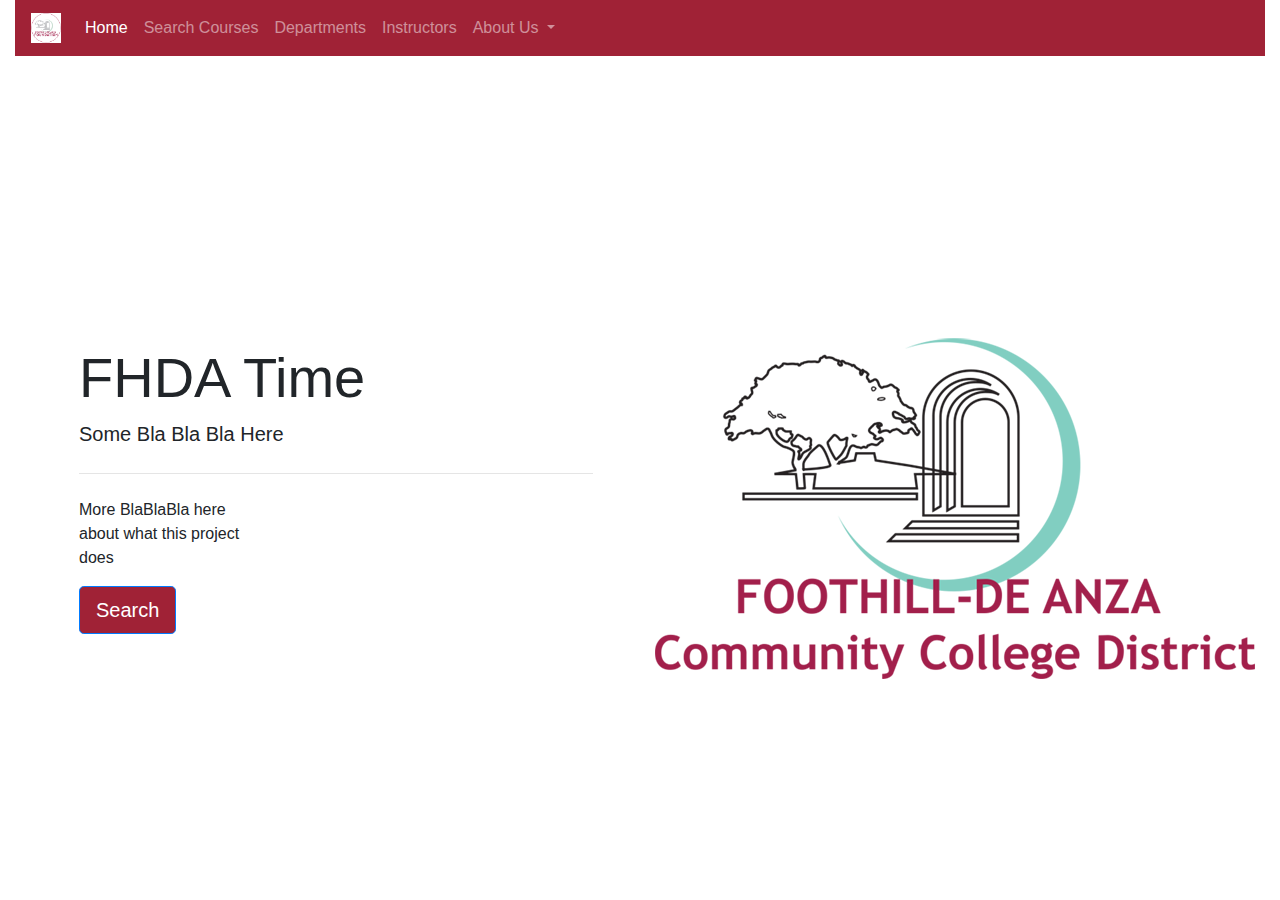
==== index.html @ 9b2571b2 "fix: relocate index.html" ====
<!doctype html>
<html lang="en">
  <head>
    <!-- Required meta tags -->
    <meta charset="utf-8">
    <meta name="viewport" content="width=device-width, initial-scale=1, shrink-to-fit=no">

    <!-- Bootstrap CSS -->
    <link rel="stylesheet" href="bootstrap-4.4.1-dist/css/bootstrap-grid.min.css">
    <link rel="stylesheet" href="bootstrap-4.4.1-dist/css/bootstrap.min.css">
    <!-- CSS -->
    <link rel="stylesheet" href="css/home.css">

    <title>FHDA Name Undetermined</title>
  </head>
  <body>
      <div class="container-fluid">
        <nav class="navbar navbar-expand-lg navbar-dark" style="background-color: #a02236;">
          <a class="navbar-brand" href="index.html">
            <img src="img/fhdalogo.jpg" width="30" height="30" class="d-inline-block align-top" alt=""></a>
          <button class="navbar-toggler" type="button" data-toggle="collapse" data-target="#navbarNavDropdown" aria-controls="navbarNavDropdown" aria-expanded="false" aria-label="Toggle navigation">
            <span class="navbar-toggler-icon"></span>
          </button>
          <div class="collapse navbar-collapse" id="navbarNavDropdown">
            <ul class="navbar-nav">
              <li class="nav-item active">
                <a class="nav-link" href="index.html">Home <span class="sr-only">(current)</span></a>
              </li>
              <li class="nav-item">
                <a class="nav-link" href="html/searchCourse.html">Search Courses</a>
              </li>
              <li class="nav-item">
                <a class="nav-link" href="#">Departments</a>
              </li>
              <li class="nav-item">
                <a class="nav-link" href="#">Instructors</a>
              </li>
              <li class="nav-item dropdown">
                <a class="nav-link dropdown-toggle" href="#" id="navbarDropdownMenuLink" role="button" data-toggle="dropdown" aria-haspopup="true" aria-expanded="false">
                  About Us
                </a>
                <div class="dropdown-menu" aria-labelledby="navbarDropdownMenuLink">
                  <a class="dropdown-item" href="#">Who We Are</a>
                  <a class="dropdown-item" href="#">Contact Us</a>
                  <a class="dropdown-item" href="#">Suggestions</a>
                </div>
              </li>
            </ul>
          </div>
        </nav>
        <div class="blanksection"></div>
        <div class="row">
            <div class="col-sm-12 col-md-6">
                <div class="jumbotron">
                  <h1 class="display-4">FHDA Time</h1>
                  <p class="lead">Some Bla Bla Bla Here</p>
                  <hr class="my-4">
                  <p>More BlaBlaBla here <br>
                      about what this project <br>   
                      does</p>
                  <a class="btn btn-primary btn-lg searchbutton" href="html/searchCourse.html" role="button">Search</a>
                </div>
            </div>
            <div class="col-sm-12 col-md-6">
                <img src="img/logo_district.png">
            </div>  
        </div>
      </div>

    <!-- Optional JavaScript -->
    <!-- jQuery first, then Popper.js, then Bootstrap JS -->
    <script src="https://code.jquery.com/jquery-3.4.1.slim.min.js" integrity="sha384-J6qa4849blE2+poT4WnyKhv5vZF5SrPo0iEjwBvKU7imGFAV0wwj1yYfoRSJoZ+n" crossorigin="anonymous"></script>
    <script src="https://cdn.jsdelivr.net/npm/popper.js@1.16.0/dist/umd/popper.min.js" integrity="sha384-Q6E9RHvbIyZFJoft+2mJbHaEWldlvI9IOYy5n3zV9zzTtmI3UksdQRVvoxMfooAo" crossorigin="anonymous"></script>
    <script src="bootstrap-4.4.1-dist/js/bootstrap.min.js"></script>
  </body>
</html>
---- css/home.css ----
.jumbotron {
    background: #ffffff;
}

[class*="col-"] {
    margin: auto;
}

.searchbutton {
    background-color: #a02236;
}

.row {
    padding: 2em;
}

.blanksection {
    height: 12em;
}
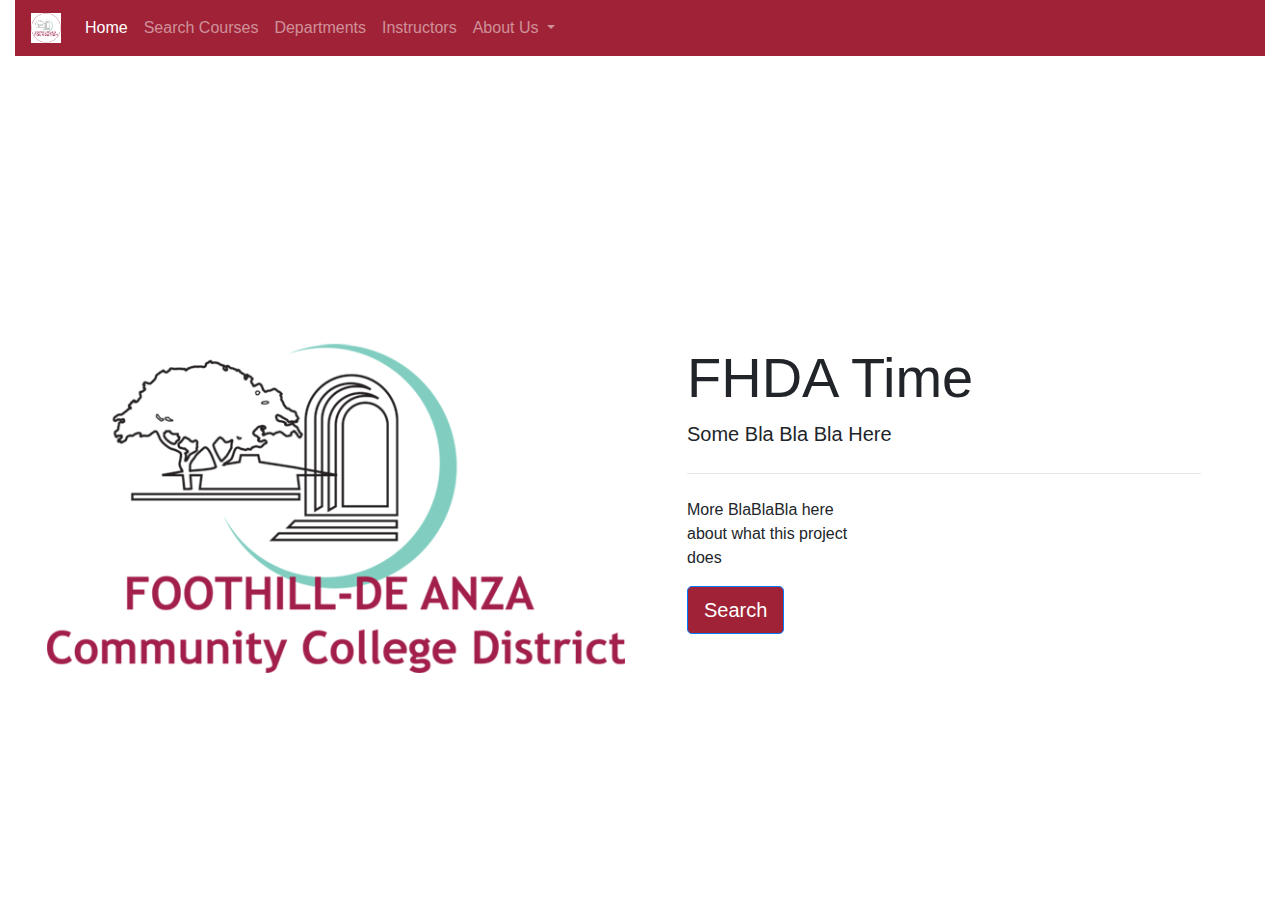
==== commit e8b58314: "fix: change view of big logo in mobile state" ====
--- a/index.html
+++ b/index.html
@@ -48,8 +48,11 @@
             </ul>
           </div>
         </nav>
-        <div class="blanksection"></div>
+        <div class="blanksection d-none d-md-block"></div>
         <div class="row">
+            <div class="col-sm-12 col-md-6">
+                <img src="img/logo_district.png" class="img-fluid">
+            </div>  
             <div class="col-sm-12 col-md-6">
                 <div class="jumbotron">
                   <h1 class="display-4">FHDA Time</h1>
@@ -61,9 +64,6 @@
                   <a class="btn btn-primary btn-lg searchbutton" href="html/searchCourse.html" role="button">Search</a>
                 </div>
             </div>
-            <div class="col-sm-12 col-md-6">
-                <img src="img/logo_district.png">
-            </div>  
         </div>
       </div>
 
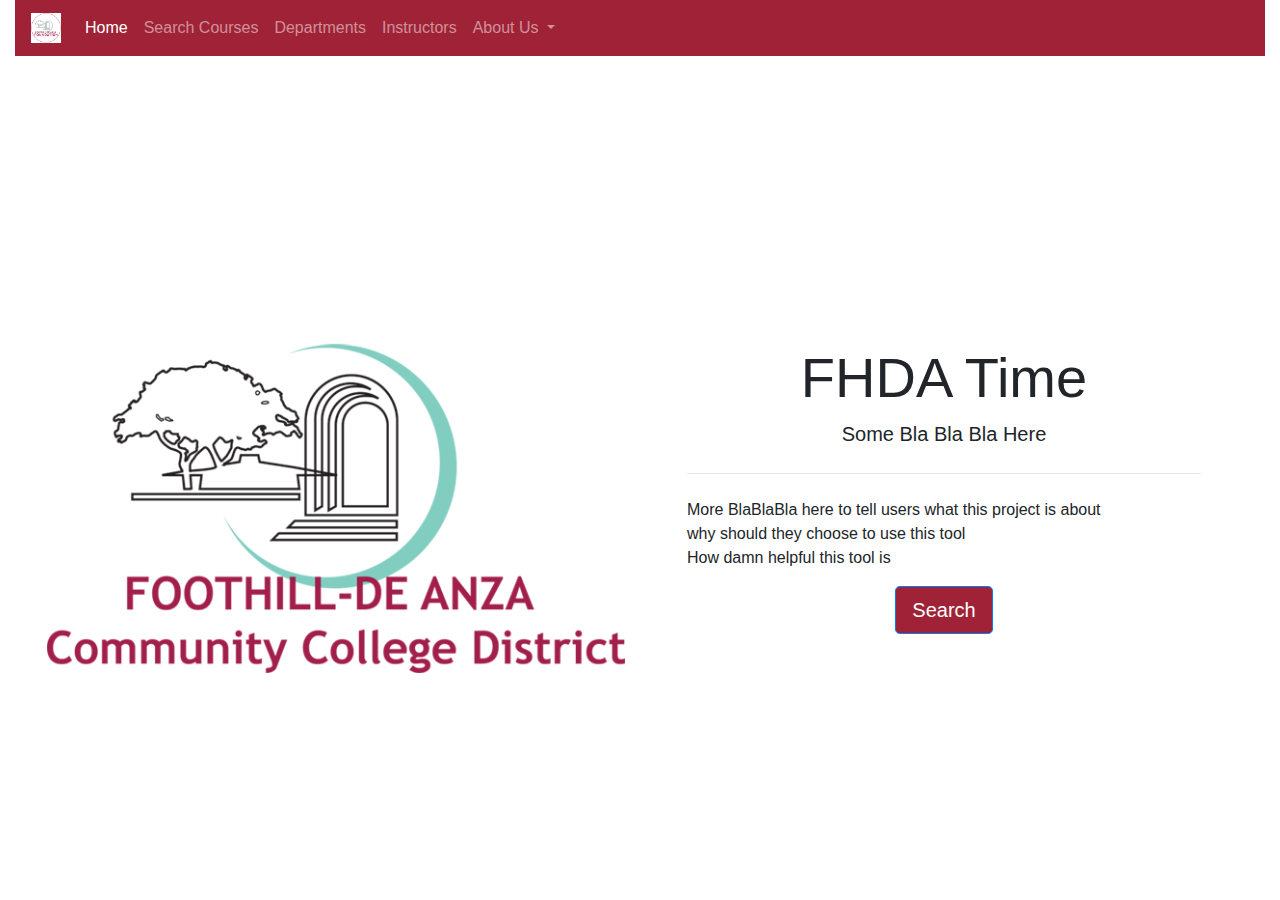
==== commit bb0a5d0f: "fix: change text alignment in mobile state" ====
--- a/index.html
+++ b/index.html
@@ -54,13 +54,13 @@
                 <img src="img/logo_district.png" class="img-fluid">
             </div>  
             <div class="col-sm-12 col-md-6">
-                <div class="jumbotron">
+                <div class="jumbotron text-center">
                   <h1 class="display-4">FHDA Time</h1>
                   <p class="lead">Some Bla Bla Bla Here</p>
                   <hr class="my-4">
-                  <p>More BlaBlaBla here <br>
-                      about what this project <br>   
-                      does</p>
+                  <p class="text-center text-md-left">More BlaBlaBla here to tell users what this project is about <br>
+                      why should they choose to use this tool <br>   
+                      How damn helpful this tool is</p>
                   <a class="btn btn-primary btn-lg searchbutton" href="html/searchCourse.html" role="button">Search</a>
                 </div>
             </div>
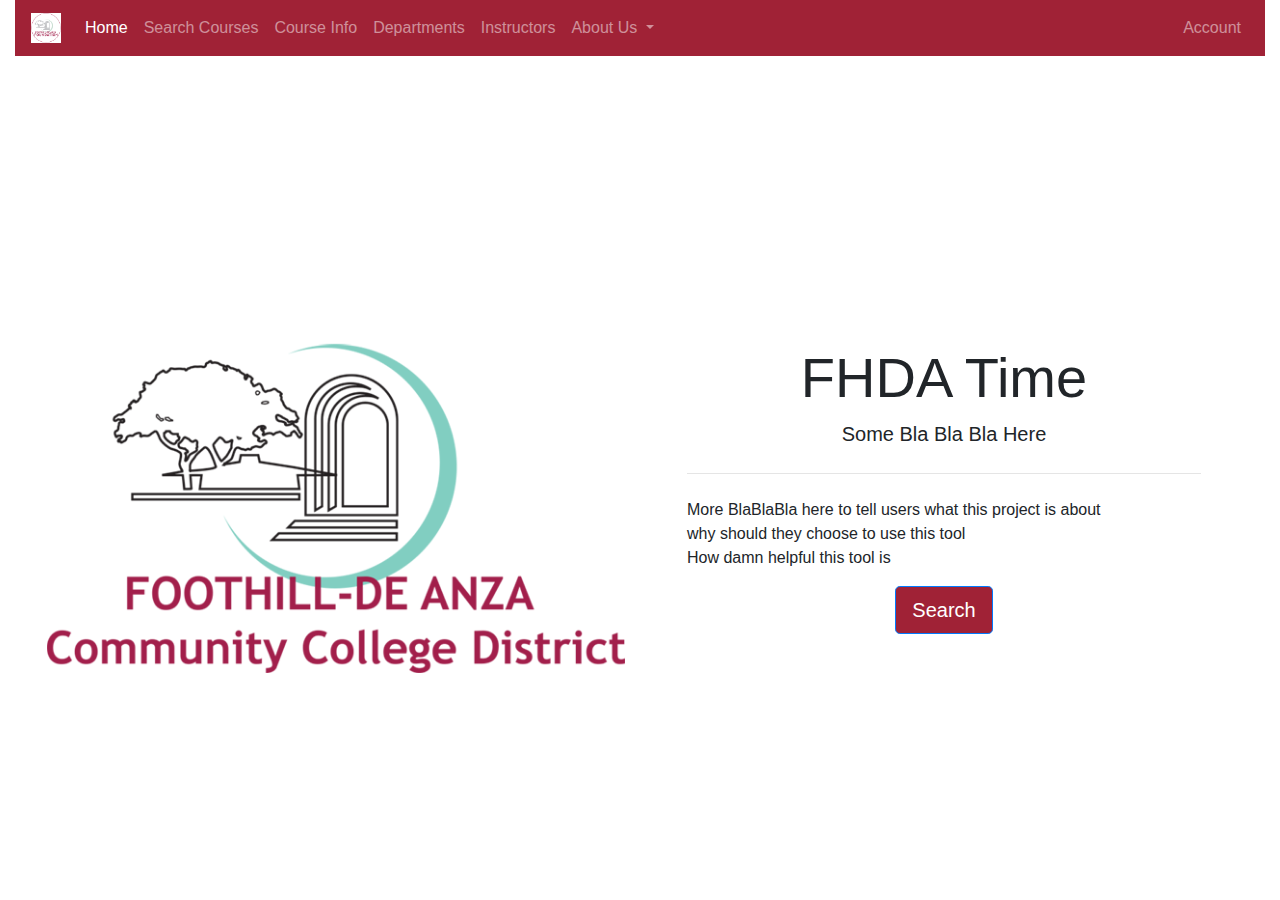
==== commit 38bb02b9: "feat: add course info list page" ====
--- a/index.html
+++ b/index.html
@@ -30,6 +30,9 @@
                 <a class="nav-link" href="html/searchCourse.html">Search Courses</a>
               </li>
               <li class="nav-item">
+                <a class="nav-link" href="html/searchCourseInfo.html">Course Info</a>
+              </li>
+              <li class="nav-item">
                 <a class="nav-link" href="#">Departments</a>
               </li>
               <li class="nav-item">
@@ -45,6 +48,11 @@
                   <a class="dropdown-item" href="#">Suggestions</a>
                 </div>
               </li>
+            </ul>
+            <ul class="nav navbar-nav ml-auto">
+                <li class="nav-item">
+                    <a class="nav-link" href="html/signin.html">Account</a>
+                </li>  
             </ul>
           </div>
         </nav>
--- a/css/home.css
+++ b/css/home.css
@@ -16,4 +16,55 @@
 
 .blanksection {
     height: 12em;
+}
+
+body.signin-body {
+    background-color: #dbc4b0;
+}
+
+.container.signin-container {
+    margin-top: 8%;
+}
+
+.card.signin-card {
+    Padding: 40px 0px 20px;
+    background-color: #f4f4f4;
+    box-shadow: 2px 2px 5px rgba(0,0,0,.5);
+    -webkit-box-shadow: 2px 2px 5px rgba(0,0,0,.5);
+    -moz-box-shadow: 2px 2px 5px rgba(0,0,0,.5);
+}
+
+img.signin-img {
+    padding: 0 2rem 2rem;
+    margin: auto;
+    display: block;
+}
+
+form.signin-form {
+    max-width: 350px;
+    margin: auto;
+}
+
+button.signin-btn {
+    color: #ffffff;
+    background-color: #a02236;
+    width: 100%;
+    margin-bottom: 1.2rem;
+}
+
+a.create-new-account {
+    font-size: 1.2rem;
+    text-align: center;
+    display: block;
+    margin-top: 15px;
+}
+
+.form-check {
+    margin-top: 2px;
+    margin-bottom: 15px;
+}
+
+a.signin-text {
+    text-decoration: none;
+    color: #ffffff;
 }